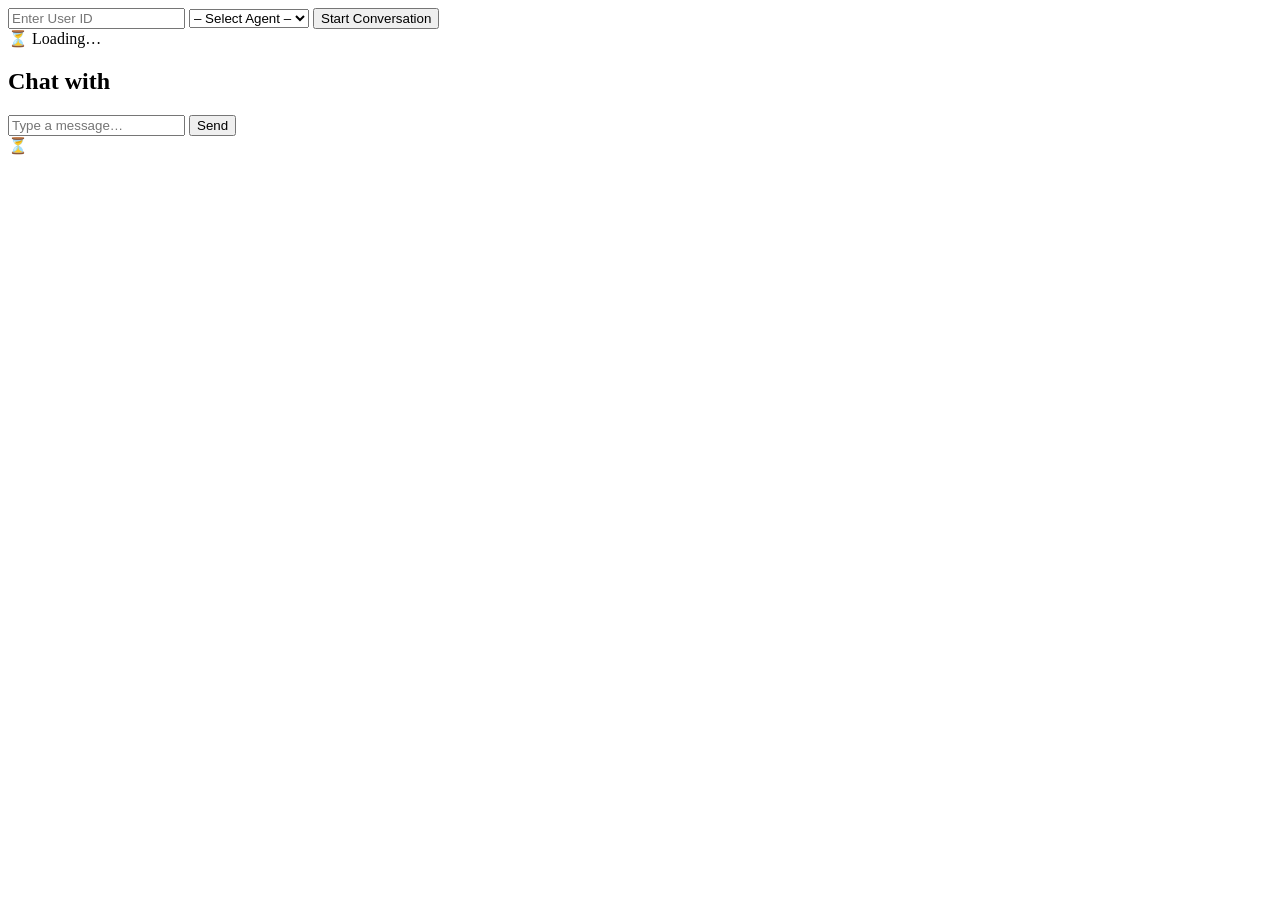
==== frontend/index.html @ 1ba2f2d3 "working UI" ====
<!-- frontend/index.html -->
<!DOCTYPE html>
<html lang="en">
<head>
  <meta charset="UTF-8" />
  <meta name="viewport" content="width=device-width, initial-scale=1.0"/>
  <title>Agentic Chat</title>
  <link rel="stylesheet" href="/style.css" />
</head>
<body>
  <div class="container">
    <!-- initial screen: ask for userId + agent -->
    <div id="init-screen" class="screen">
      <input id="userId" type="text" placeholder="Enter User ID" />
      <select id="agentSelect">
        <option value="">– Select Agent –</option>
      </select>
      <button id="startBtn">Start Conversation</button>
      <div id="spinner" class="hidden">⏳ Loading…</div>
    </div>

    <!-- chat screen: hidden until after start -->
    <div id="chat-screen" class="screen hidden">
      <h2>Chat with <span id="agentName"></span></h2>
      <div id="messages"></div>
      <div id="input-area">
        <input id="messageInput" type="text" placeholder="Type a message…" />
        <button id="sendBtn">Send</button>
        <!-- you can reuse the same spinner if you like -->
        <div id="spinner" class="hidden">⏳</div>
      </div>
    </div>
  </div>

  <script src="/script.js"></script>
</body>
</html>
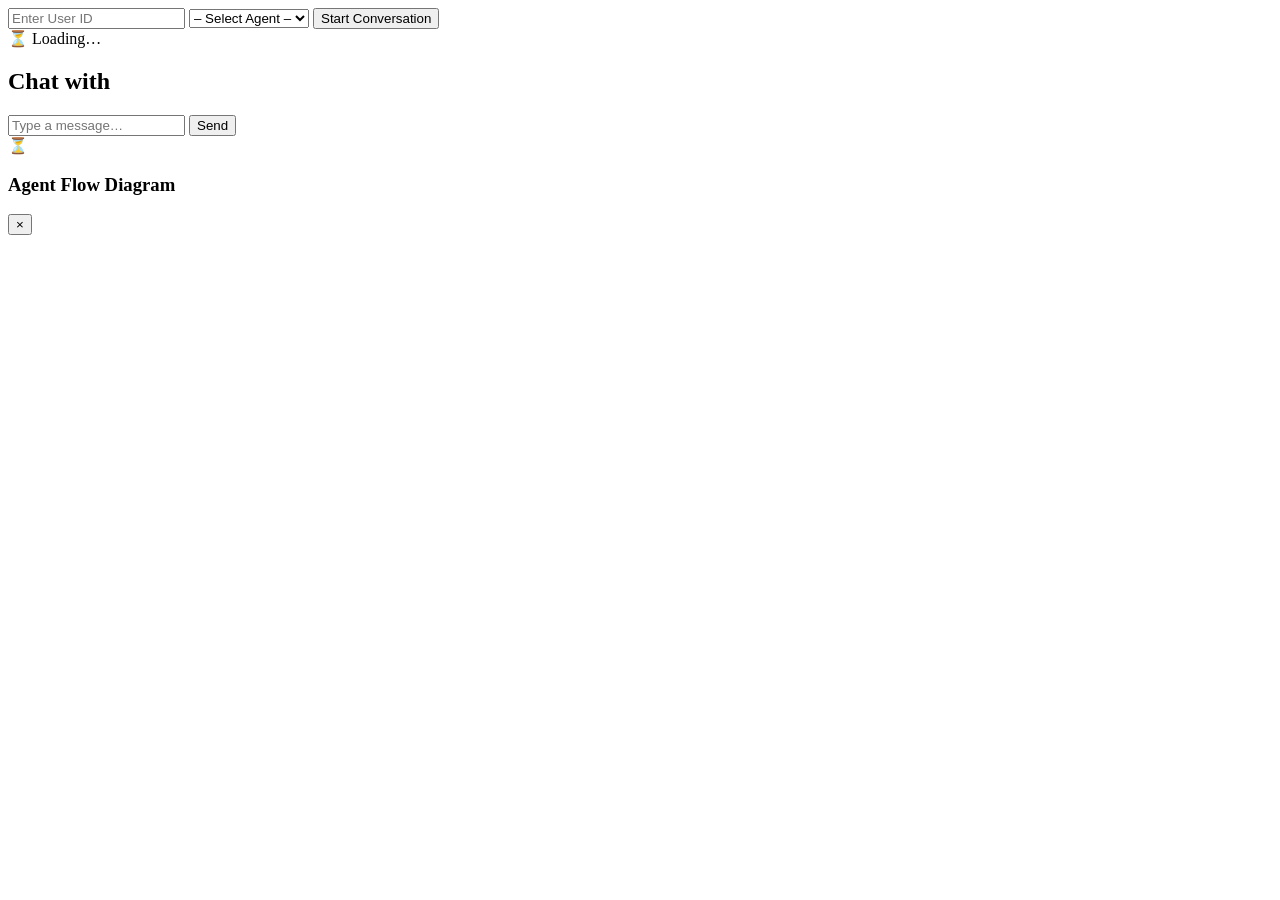
==== commit 4de61e36: "working diagram but missing multi hierarchy" ====
--- a/frontend/index.html
+++ b/frontend/index.html
@@ -6,6 +6,8 @@
   <meta name="viewport" content="width=device-width, initial-scale=1.0"/>
   <title>Agentic Chat</title>
   <link rel="stylesheet" href="/style.css" />
+  <!-- D3.js for diagram visualization -->
+  <script src="https://d3js.org/d3.v7.min.js"></script>
 </head>
 <body>
   <div class="container">
@@ -32,6 +34,20 @@
     </div>
   </div>
 
+  <!-- Agent Flow Diagram Modal -->
+  <div id="flowModal" class="modal hidden">
+    <div class="modal-content">
+      <div class="modal-header">
+        <h3>Agent Flow Diagram</h3>
+        <button class="modal-close" id="closeModal">&times;</button>
+      </div>
+      <div class="modal-body">
+        <div id="flowDiagram"></div>
+      </div>
+    </div>
+  </div>
+
+  <script src="/config.js"></script>
   <script src="/script.js"></script>
 </body>
 </html>
